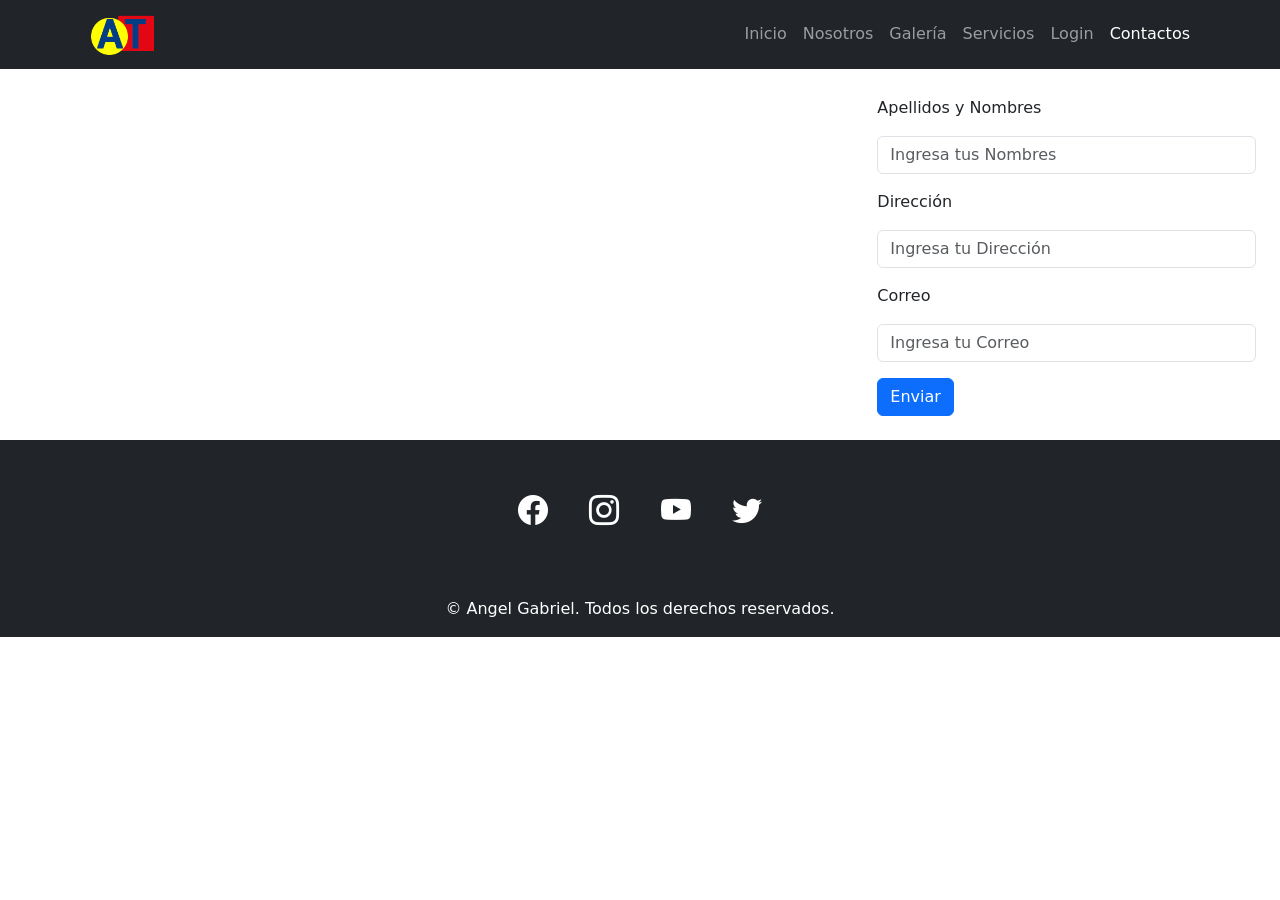
==== contactos.html @ b01082f3 "Actualizacion" ====
<!doctype html>
<html lang="es" data-bs-theme="light">
<head>
    <title>Contactos | Academia Triunfadores</title>
    <meta charset="utf-8" />
    <meta name="viewport" content="width=device-width, initial-scale=1" />
    <!-- BOOTSTRAP CSS: estilos y diseño adaptable a teléfonos y computadoras. -->
    <link href="https://cdn.jsdelivr.net/npm/bootstrap@5.3.8/dist/css/bootstrap.min.css" rel="stylesheet" integrity="sha384-sRIl4kxILFvY47J16cr9ZwB07vP4J8+LH7qKQnuqkuIAvNWLzeN8tE5YBujZqJLB" crossorigin="anonymous" />
    <!-- BOOTSTRAP ICONS: iconos de redes sociales del pie de página. -->
    <link rel="stylesheet" href="https://cdn.jsdelivr.net/npm/bootstrap-icons@1.11.3/font/bootstrap-icons.min.css" />
    <style>
        .mapa iframe { width: 100%; height: 350px; border: 0; }
        .contactos { min-height: 350px; }
    </style>
</head>
<body>
    <!-- NAVBAR RESPONSIVE (Bootstrap): logo y secciones del sitio como en el video. -->
    <nav class="navbar navbar-expand-lg bg-dark navbar-dark fixed-top" aria-label="Navegación principal">
        <div class="container">
            <a class="navbar-brand" href="index.html"><img src="img/logo.png" alt="Academia Triunfadores" width="80"></a>
            <button class="navbar-toggler" type="button" data-bs-toggle="collapse" data-bs-target="#navbarNavDropdown" aria-controls="navbarNavDropdown" aria-expanded="false" aria-label="Abrir navegación"><span class="navbar-toggler-icon"></span></button>
            <div class="collapse navbar-collapse d-lg-flex justify-content-end" id="navbarNavDropdown">
                <ul class="navbar-nav">
                    <li class="nav-item"><a class="nav-link" href="index.html">Inicio</a></li>
                    <li class="nav-item"><a class="nav-link" href="nosotros.html">Nosotros</a></li>
                    <li class="nav-item"><a class="nav-link" href="galeria.html">Galería</a></li>
                    <li class="nav-item"><a class="nav-link" href="servicios.html">Servicios</a></li>
                    <li class="nav-item"><a class="nav-link" href="login.html">Login</a></li>
                    <li class="nav-item"><a class="nav-link active" aria-current="page" href="contactos.html">Contactos</a></li>
                </ul>
            </div>
        </div>
    </nav>

    <main class="container-fluid px-0 pt-5 mt-4">
        <!-- MAPA DE UBICACIÓN: mapa incrustado de Google Maps, como en el video. -->
        <section class="row g-0 align-items-stretch" aria-label="Ubicación y formulario de contacto">
            <div class="col-lg-8 mapa">
                <iframe title="Mapa de la Plaza de Armas de Lima" src="https://maps.google.com/maps?q=Plaza%20de%20Armas%20de%20Lima&t=&z=15&ie=UTF8&iwloc=&output=embed" loading="lazy" referrerpolicy="no-referrer-when-downgrade" allowfullscreen></iframe>
            </div>
            <div class="col-lg-4 contactos p-4">
                <!-- FORMULARIO DE CONTACTO (Bootstrap): captura datos de ejemplo en esta página. -->
                <form action="">
                    <div class="mb-3">
                        <p>Apellidos y Nombres</p>
                        <input type="text" class="form-control" placeholder="Ingresa tus Nombres">
                    </div>
                    <div class="mb-3">
                        <p>Dirección</p>
                        <input type="text" class="form-control" placeholder="Ingresa tu Dirección">
                    </div>
                    <div class="mb-3">
                        <p>Correo</p>
                        <input type="email" class="form-control" placeholder="Ingresa tu Correo">
                    </div>
                    <button type="submit" class="btn btn-primary">Enviar</button>
                </form>
            </div>
        </section>
    </main>

    <!-- REDES SOCIALES: iconos agregados al final de la página. -->
    <div class="social bg-dark py-5">
        <div class="redes text-white text-center" style="font-size:30px;">
            <i class="bi bi-facebook m-3"></i>
            <i class="bi bi-instagram m-3"></i>
            <i class="bi bi-youtube m-3"></i>
            <i class="bi bi-twitter m-3"></i>
        </div>
    </div>
    <!-- PIE DE PÁGINA: conserva el crédito solicitado por el autor. -->
    <footer class="py-3 bg-dark text-white text-center">
        <p class="mb-0">&copy; Angel Gabriel. Todos los derechos reservados.</p>
    </footer>

    <!-- BOOTSTRAP JS: activa el menú de navegación adaptable. -->
    <script src="https://cdn.jsdelivr.net/npm/bootstrap@5.3.8/dist/js/bootstrap.bundle.min.js" integrity="sha384-FKyoEForCGlyvwx9Hj09JcYn3nv7wiPVlz7YYwJrWVcXK/BmnVDxM+D2scQbITxI" crossorigin="anonymous"></script>
</body>
</html>
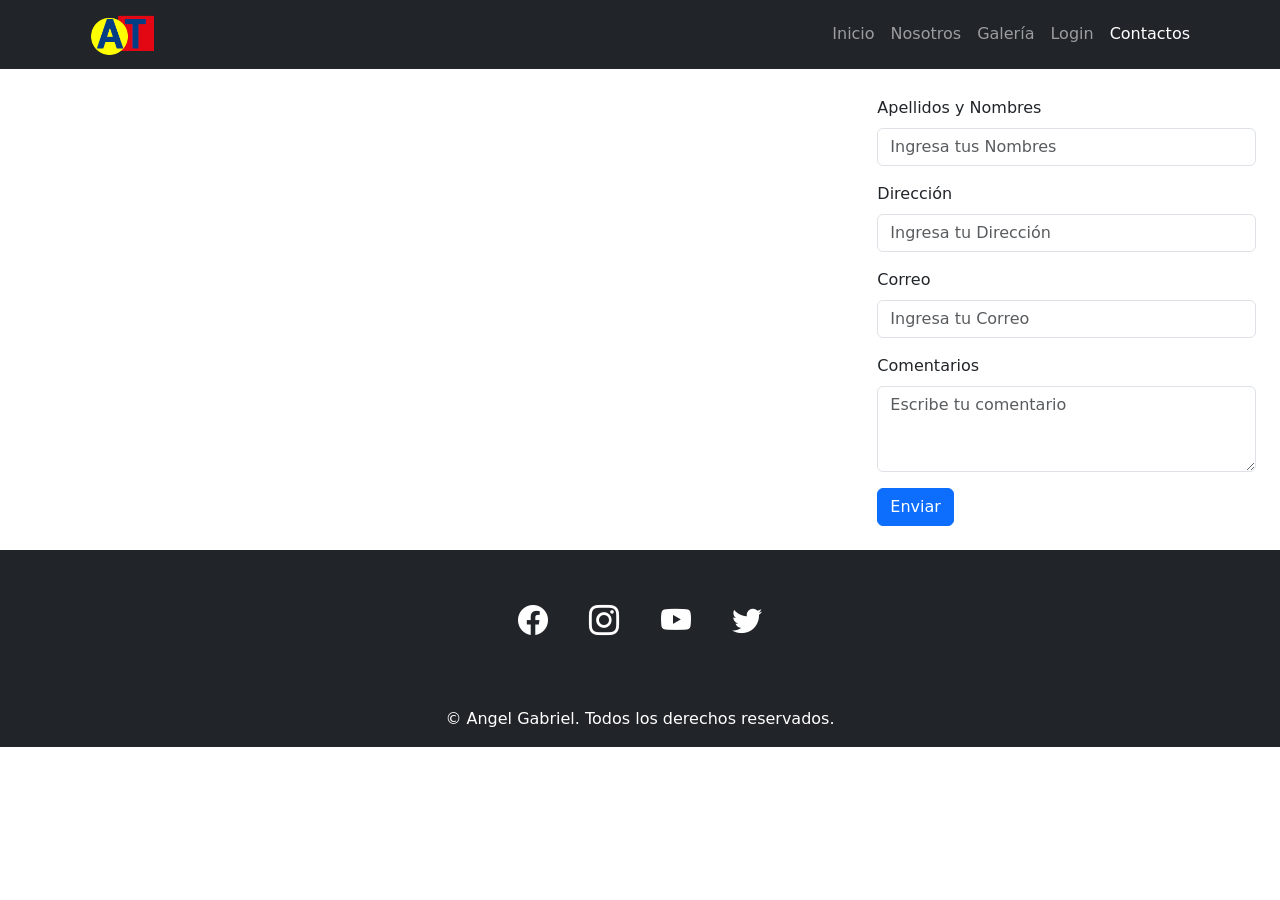
==== commit 82109d66: "Actualizacion" ====
--- a/contactos.html
+++ b/contactos.html
@@ -24,7 +24,6 @@
                     <li class="nav-item"><a class="nav-link" href="index.html">Inicio</a></li>
                     <li class="nav-item"><a class="nav-link" href="nosotros.html">Nosotros</a></li>
                     <li class="nav-item"><a class="nav-link" href="galeria.html">Galería</a></li>
-                    <li class="nav-item"><a class="nav-link" href="servicios.html">Servicios</a></li>
                     <li class="nav-item"><a class="nav-link" href="login.html">Login</a></li>
                     <li class="nav-item"><a class="nav-link active" aria-current="page" href="contactos.html">Contactos</a></li>
                 </ul>
@@ -39,19 +38,23 @@
                 <iframe title="Mapa de la Plaza de Armas de Lima" src="https://maps.google.com/maps?q=Plaza%20de%20Armas%20de%20Lima&t=&z=15&ie=UTF8&iwloc=&output=embed" loading="lazy" referrerpolicy="no-referrer-when-downgrade" allowfullscreen></iframe>
             </div>
             <div class="col-lg-4 contactos p-4">
-                <!-- FORMULARIO DE CONTACTO (Bootstrap): captura datos de ejemplo en esta página. -->
-                <form action="">
+                <!-- FORMULARIO DE CONTACTO (Bootstrap): envía los datos a MySQL mediante envio.php. -->
+                <form action="envio.php" method="post">
                     <div class="mb-3">
-                        <p>Apellidos y Nombres</p>
-                        <input type="text" class="form-control" placeholder="Ingresa tus Nombres">
+                        <label for="nombres" class="form-label">Apellidos y Nombres</label>
+                        <input type="text" class="form-control" id="nombres" name="nombres" placeholder="Ingresa tus Nombres" maxlength="100" required>
                     </div>
                     <div class="mb-3">
-                        <p>Dirección</p>
-                        <input type="text" class="form-control" placeholder="Ingresa tu Dirección">
+                        <label for="direccion" class="form-label">Dirección</label>
+                        <input type="text" class="form-control" id="direccion" name="direccion" placeholder="Ingresa tu Dirección" maxlength="150" required>
                     </div>
                     <div class="mb-3">
-                        <p>Correo</p>
-                        <input type="email" class="form-control" placeholder="Ingresa tu Correo">
+                        <label for="correo" class="form-label">Correo</label>
+                        <input type="email" class="form-control" id="correo" name="correo" placeholder="Ingresa tu Correo" maxlength="254" required>
+                    </div>
+                    <div class="mb-3">
+                        <label for="comentarios" class="form-label">Comentarios</label>
+                        <textarea class="form-control" id="comentarios" name="comentarios" rows="3" placeholder="Escribe tu comentario" required></textarea>
                     </div>
                     <button type="submit" class="btn btn-primary">Enviar</button>
                 </form>
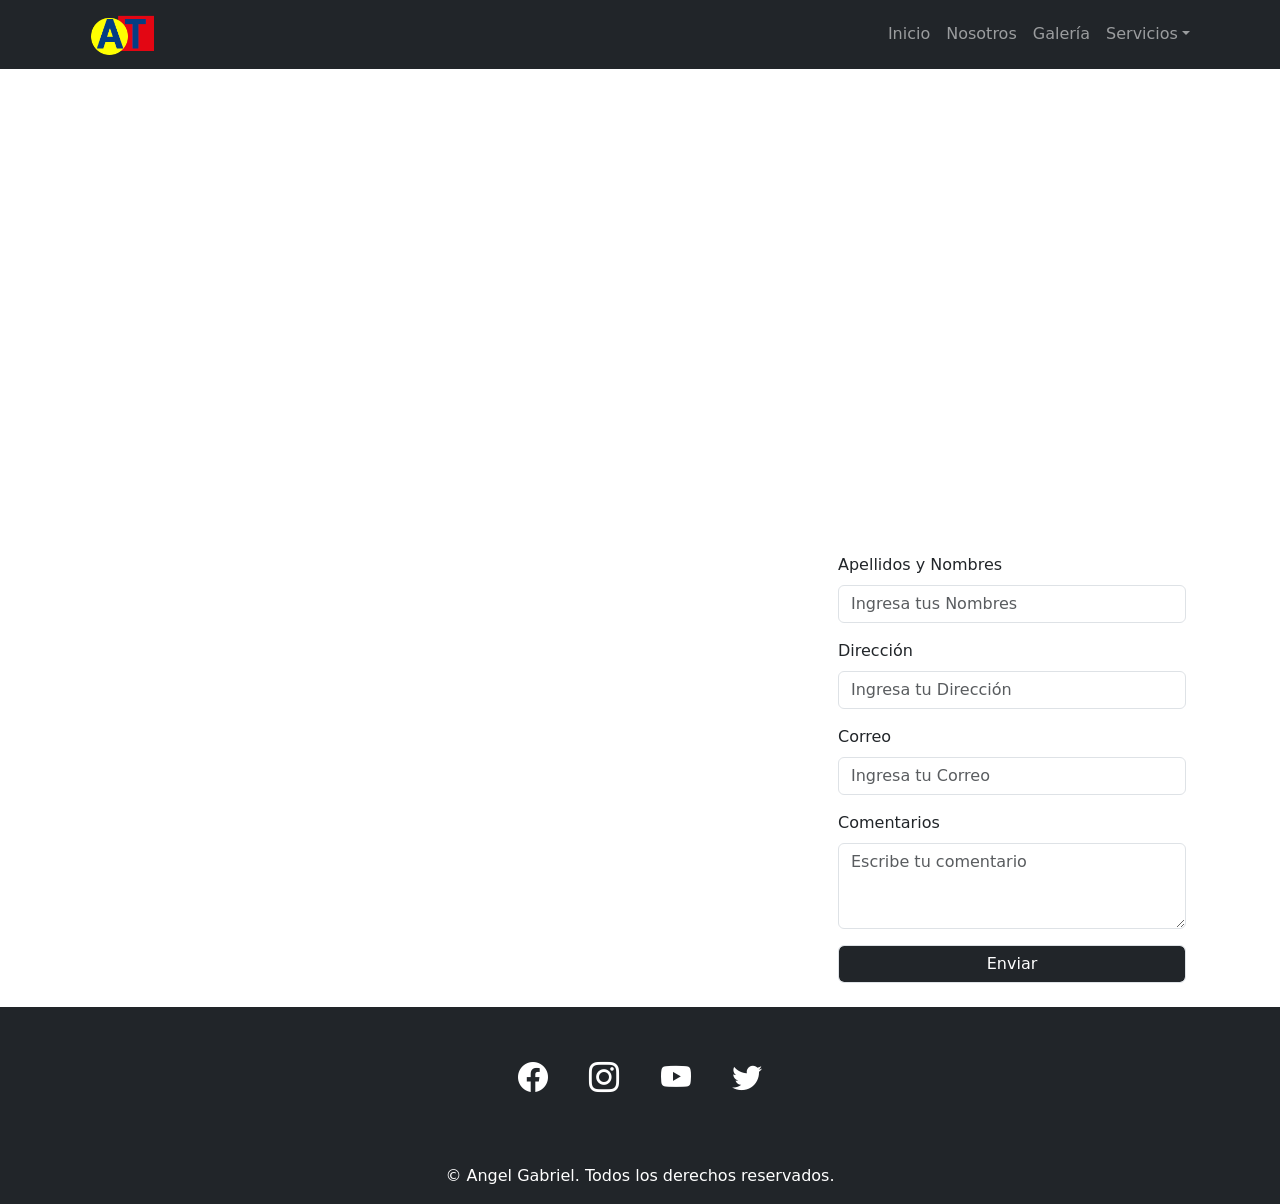
==== commit 3ad12155: "Actulización con las 3 partes de jQuery de interfacez" ====
--- a/contactos.html
+++ b/contactos.html
@@ -9,8 +9,7 @@
     <!-- BOOTSTRAP ICONS: iconos de redes sociales del pie de página. -->
     <link rel="stylesheet" href="https://cdn.jsdelivr.net/npm/bootstrap-icons@1.11.3/font/bootstrap-icons.min.css" />
     <style>
-        .mapa iframe { width: 100%; height: 350px; border: 0; }
-        .contactos { min-height: 350px; }
+        .mapa iframe { width: 100%; height: 450px; border: 0; }
     </style>
 </head>
 <body>
@@ -19,13 +18,18 @@
         <div class="container">
             <a class="navbar-brand" href="index.html"><img src="img/logo.png" alt="Academia Triunfadores" width="80"></a>
             <button class="navbar-toggler" type="button" data-bs-toggle="collapse" data-bs-target="#navbarNavDropdown" aria-controls="navbarNavDropdown" aria-expanded="false" aria-label="Abrir navegación"><span class="navbar-toggler-icon"></span></button>
-            <div class="collapse navbar-collapse d-lg-flex justify-content-end" id="navbarNavDropdown">
+            <div class="collapse navbar-collapse justify-content-end" id="navbarNavDropdown">
                 <ul class="navbar-nav">
                     <li class="nav-item"><a class="nav-link" href="index.html">Inicio</a></li>
                     <li class="nav-item"><a class="nav-link" href="nosotros.html">Nosotros</a></li>
                     <li class="nav-item"><a class="nav-link" href="galeria.html">Galería</a></li>
-                    <li class="nav-item"><a class="nav-link" href="login.html">Login</a></li>
-                    <li class="nav-item"><a class="nav-link active" aria-current="page" href="contactos.html">Contactos</a></li>
+                    <!-- MENÚ DESPLEGABLE: opciones de información sobre los servicios. -->
+                    <li class="nav-item dropdown">
+                        <a class="nav-link dropdown-toggle" href="#" role="button" data-bs-toggle="dropdown" aria-expanded="false">Servicios</a>
+                        <ul class="dropdown-menu dropdown-menu-dark">
+                            <li><a class="dropdown-item" href="contactos.html">Contacto</a></li>
+                        </ul>
+                    </li>
                 </ul>
             </div>
         </div>
@@ -33,31 +37,36 @@
 
     <main class="container-fluid px-0 pt-5 mt-4">
         <!-- MAPA DE UBICACIÓN: mapa incrustado de Google Maps, como en el video. -->
-        <section class="row g-0 align-items-stretch" aria-label="Ubicación y formulario de contacto">
-            <div class="col-lg-8 mapa">
+        <section aria-label="Ubicación y formulario de contacto">
+            <div class="mapa">
                 <iframe title="Mapa de la Plaza de Armas de Lima" src="https://maps.google.com/maps?q=Plaza%20de%20Armas%20de%20Lima&t=&z=15&ie=UTF8&iwloc=&output=embed" loading="lazy" referrerpolicy="no-referrer-when-downgrade" allowfullscreen></iframe>
             </div>
-            <div class="col-lg-4 contactos p-4">
+            <div class="container contactos p-4">
+                <div class="row">
+                    <div class="col-lg-8"></div>
+                    <div class="col-lg-4">
                 <!-- FORMULARIO DE CONTACTO (Bootstrap): envía los datos a MySQL mediante envio.php. -->
                 <form action="envio.php" method="post">
                     <div class="mb-3">
                         <label for="nombres" class="form-label">Apellidos y Nombres</label>
-                        <input type="text" class="form-control" id="nombres" name="nombres" placeholder="Ingresa tus Nombres" maxlength="100" required>
+                        <input type="text" class="form-control" id="nombres" name="nombres" placeholder="Ingresa tus Nombres" maxlength="30" required>
                     </div>
                     <div class="mb-3">
                         <label for="direccion" class="form-label">Dirección</label>
-                        <input type="text" class="form-control" id="direccion" name="direccion" placeholder="Ingresa tu Dirección" maxlength="150" required>
+                        <input type="text" class="form-control" id="direccion" name="direccion" placeholder="Ingresa tu Dirección" maxlength="50" required>
                     </div>
                     <div class="mb-3">
                         <label for="correo" class="form-label">Correo</label>
-                        <input type="email" class="form-control" id="correo" name="correo" placeholder="Ingresa tu Correo" maxlength="254" required>
+                        <input type="email" class="form-control" id="correo" name="correo" placeholder="Ingresa tu Correo" maxlength="50" required>
                     </div>
                     <div class="mb-3">
                         <label for="comentarios" class="form-label">Comentarios</label>
                         <textarea class="form-control" id="comentarios" name="comentarios" rows="3" placeholder="Escribe tu comentario" required></textarea>
                     </div>
-                    <button type="submit" class="btn btn-primary">Enviar</button>
+                    <button type="submit" class="form-control bg-dark text-white">Enviar</button>
                 </form>
+                    </div>
+                </div>
             </div>
         </section>
     </main>
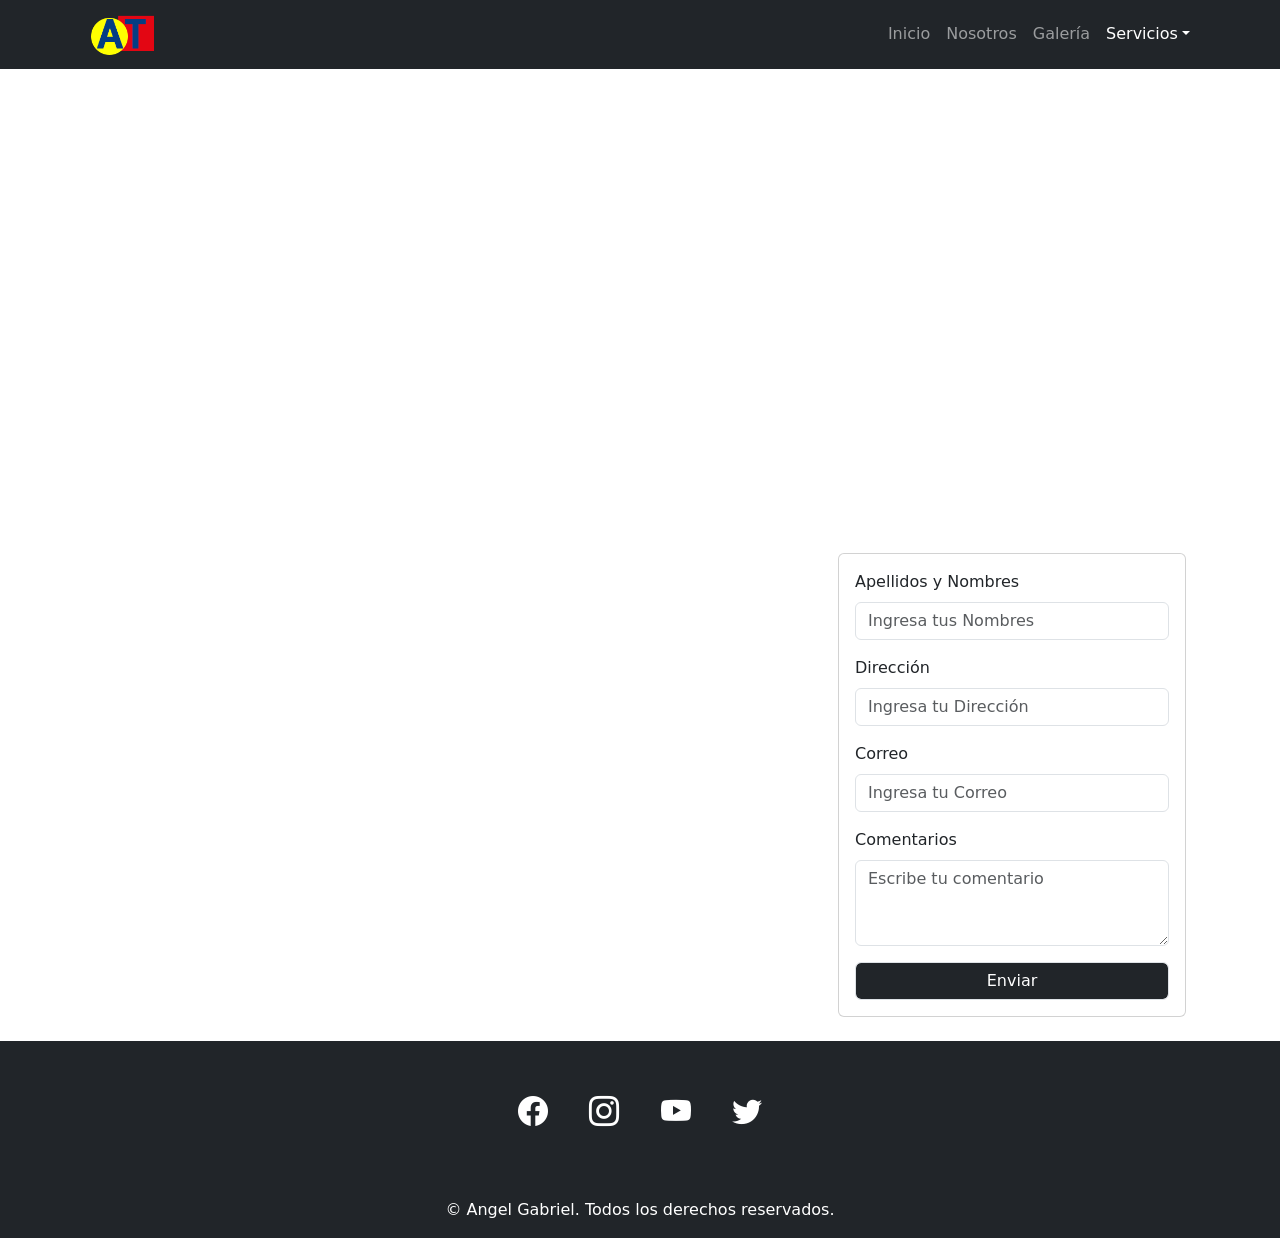
==== commit 10c278ef: "Ajusta el proyecto para igualarlo a los videos de jQuery (partes 1-3) Agrega Login al menu Servicios" ====
--- a/contactos.html
+++ b/contactos.html
@@ -25,8 +25,9 @@
                     <li class="nav-item"><a class="nav-link" href="galeria.html">Galería</a></li>
                     <!-- MENÚ DESPLEGABLE: opciones de información sobre los servicios. -->
                     <li class="nav-item dropdown">
-                        <a class="nav-link dropdown-toggle" href="#" role="button" data-bs-toggle="dropdown" aria-expanded="false">Servicios</a>
+                        <a class="nav-link dropdown-toggle active" href="#" role="button" data-bs-toggle="dropdown" aria-expanded="false">Servicios</a>
                         <ul class="dropdown-menu dropdown-menu-dark">
+                            <li><a class="dropdown-item" href="login.html">Login</a></li>
                             <li><a class="dropdown-item" href="contactos.html">Contacto</a></li>
                         </ul>
                     </li>
@@ -46,6 +47,7 @@
                     <div class="col-lg-8"></div>
                     <div class="col-lg-4">
                 <!-- FORMULARIO DE CONTACTO (Bootstrap): envía los datos a MySQL mediante envio.php. -->
+                <div class="card"><div class="card-body">
                 <form action="envio.php" method="post">
                     <div class="mb-3">
                         <label for="nombres" class="form-label">Apellidos y Nombres</label>
@@ -65,6 +67,7 @@
                     </div>
                     <button type="submit" class="form-control bg-dark text-white">Enviar</button>
                 </form>
+                </div></div>
                     </div>
                 </div>
             </div>
